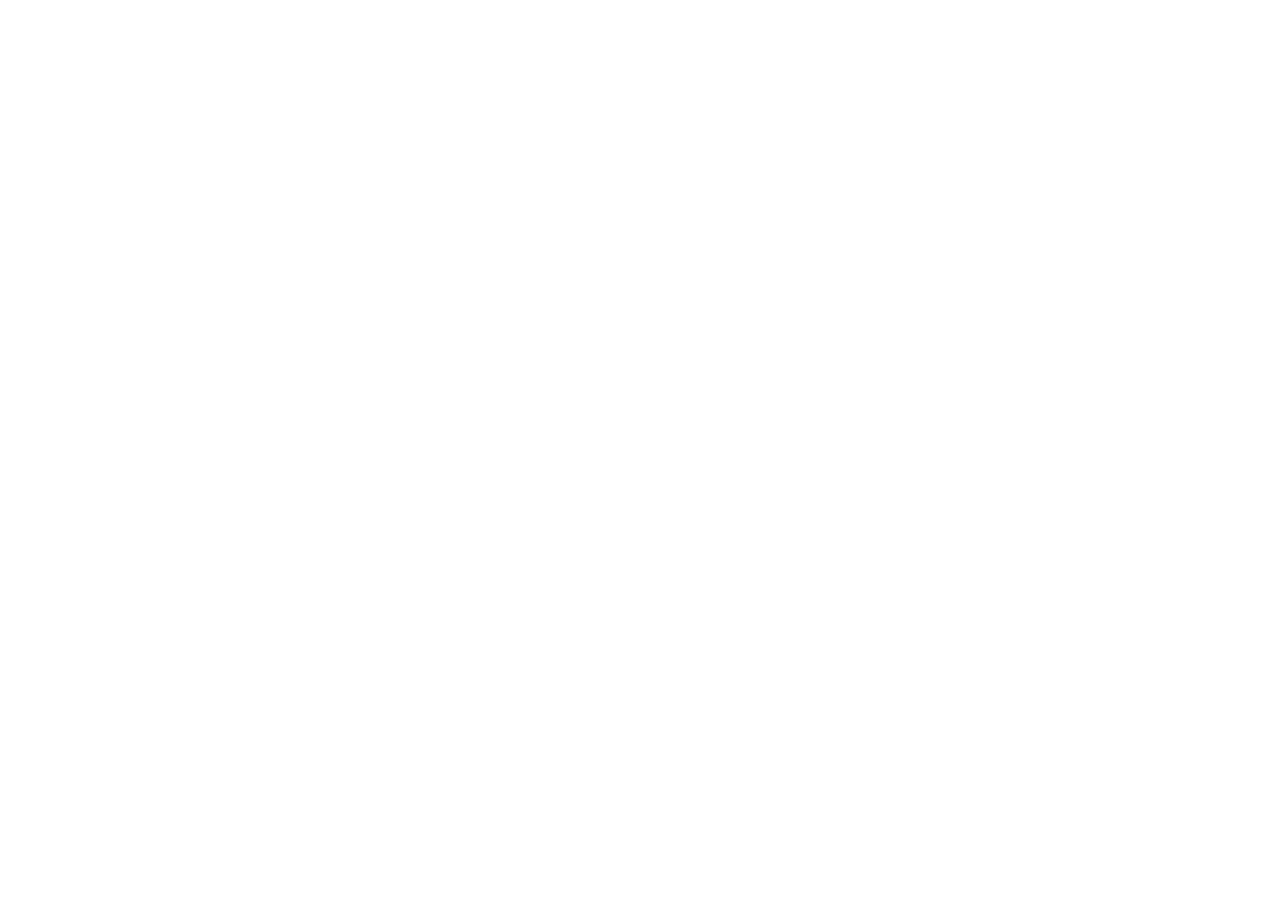
==== index.html @ 6567d0b5 "first commit" ====
<!DOCTYPE html>
<html lang="en">
<head>
    <meta charset="UTF-8">
    <meta name="viewport" content="width=device-width, initial-scale=1.0">
    <title>Document</title>
</head>
<body>
    
</body>
</html>
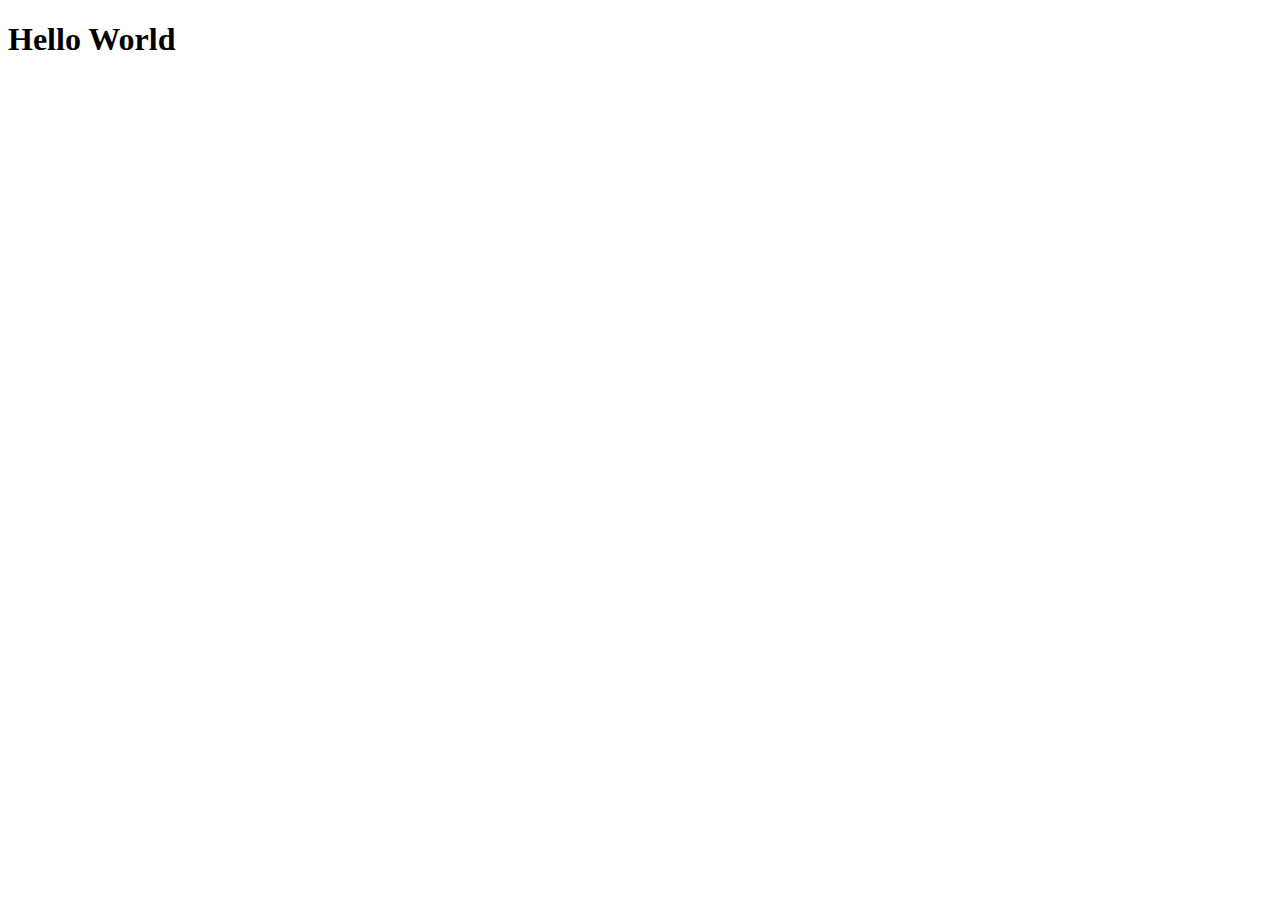
==== commit b7855666: "second commit" ====
--- a/index.html
+++ b/index.html
@@ -6,6 +6,6 @@
     <title>Document</title>
 </head>
 <body>
-    
+    <h1>Hello World</h1>
 </body>
 </html>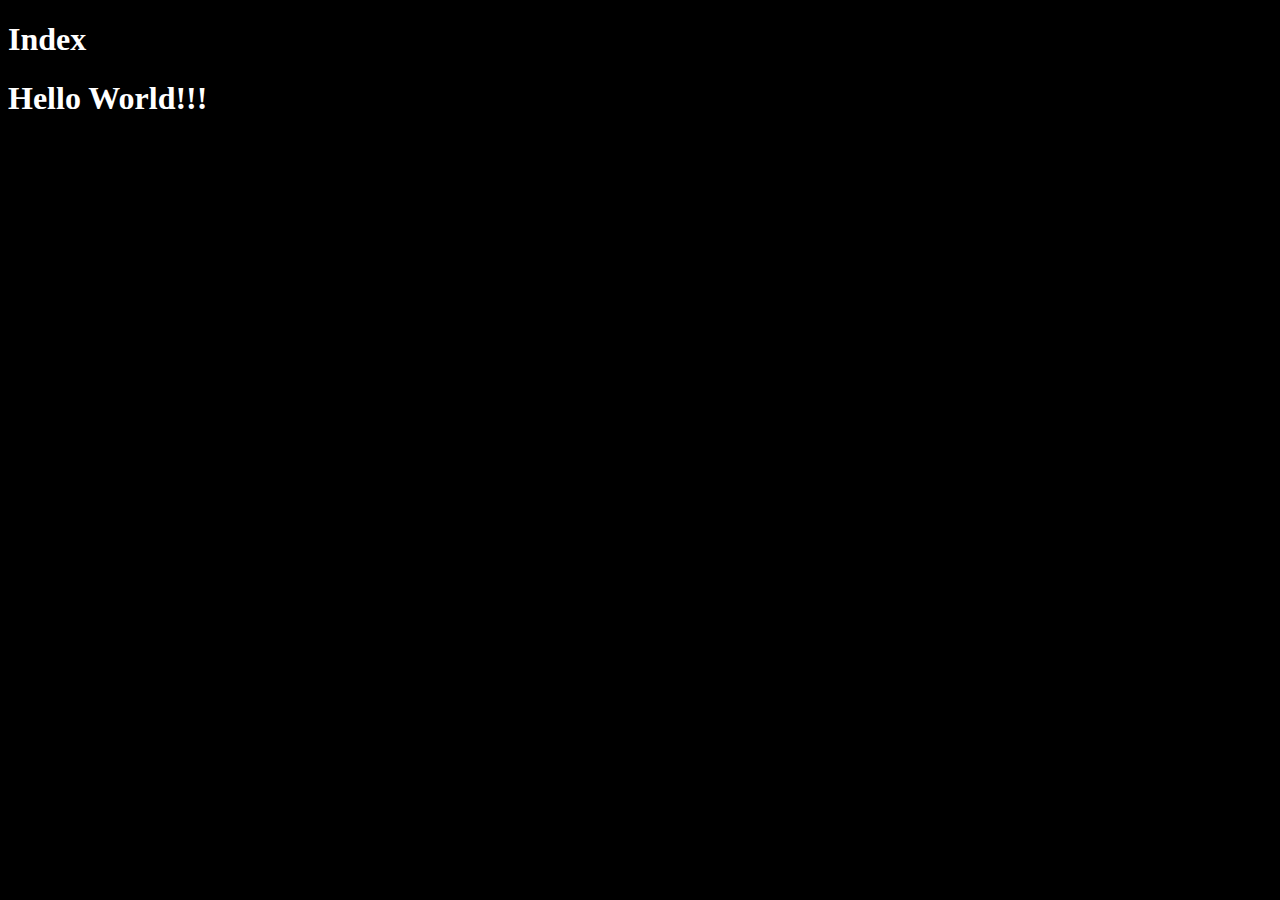
==== commit a9ccad31: "third commit" ====
--- a/index.html
+++ b/index.html
@@ -3,9 +3,11 @@
 <head>
     <meta charset="UTF-8">
     <meta name="viewport" content="width=device-width, initial-scale=1.0">
-    <title>Document</title>
+    <link rel="stylesheet" href="./style.css">
+    <title>Inicio</title>
 </head>
 <body>
-    <h1>Hello World</h1>
+    <h1>Index</h1>
+    <script src="./app.js"></script>
 </body>
 </html>--- a/style.css
+++ b/style.css
@@ -0,0 +1,13 @@
+body{
+    background-color: black;
+    color:white;
+}
+
+.hw{
+    transition: 300ms ease-in-out;
+}
+.hw:hover {
+    font-family: sans-serif;
+    color:yellow;
+    transition: 300ms ease-in-out;
+}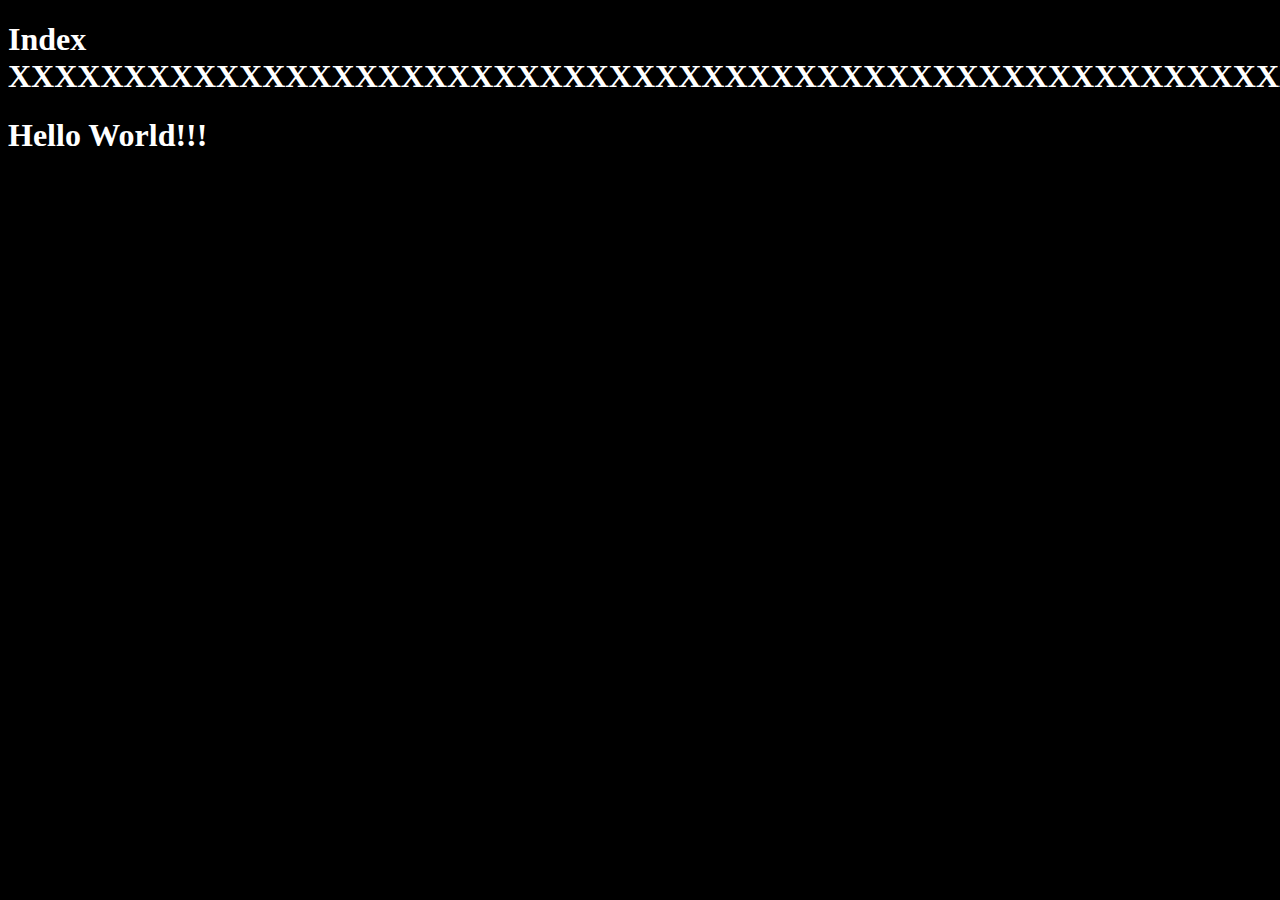
==== commit b7a36f5a: "fallo" ====
--- a/index.html
+++ b/index.html
@@ -7,7 +7,9 @@
     <title>Inicio</title>
 </head>
 <body>
-    <h1>Index</h1>
+    <h1>Index
+        XXXXXXXXXXXXXXXXXXXXXXXXXXXXXXXXXXXXXXXXXXXXXXXXXXXXXXXXXXXXXXXXXXXXXXXXXXXXXXXXXXXXXXXXXXXXXXXXX
+    </h1>
     <script src="./app.js"></script>
 </body>
 </html>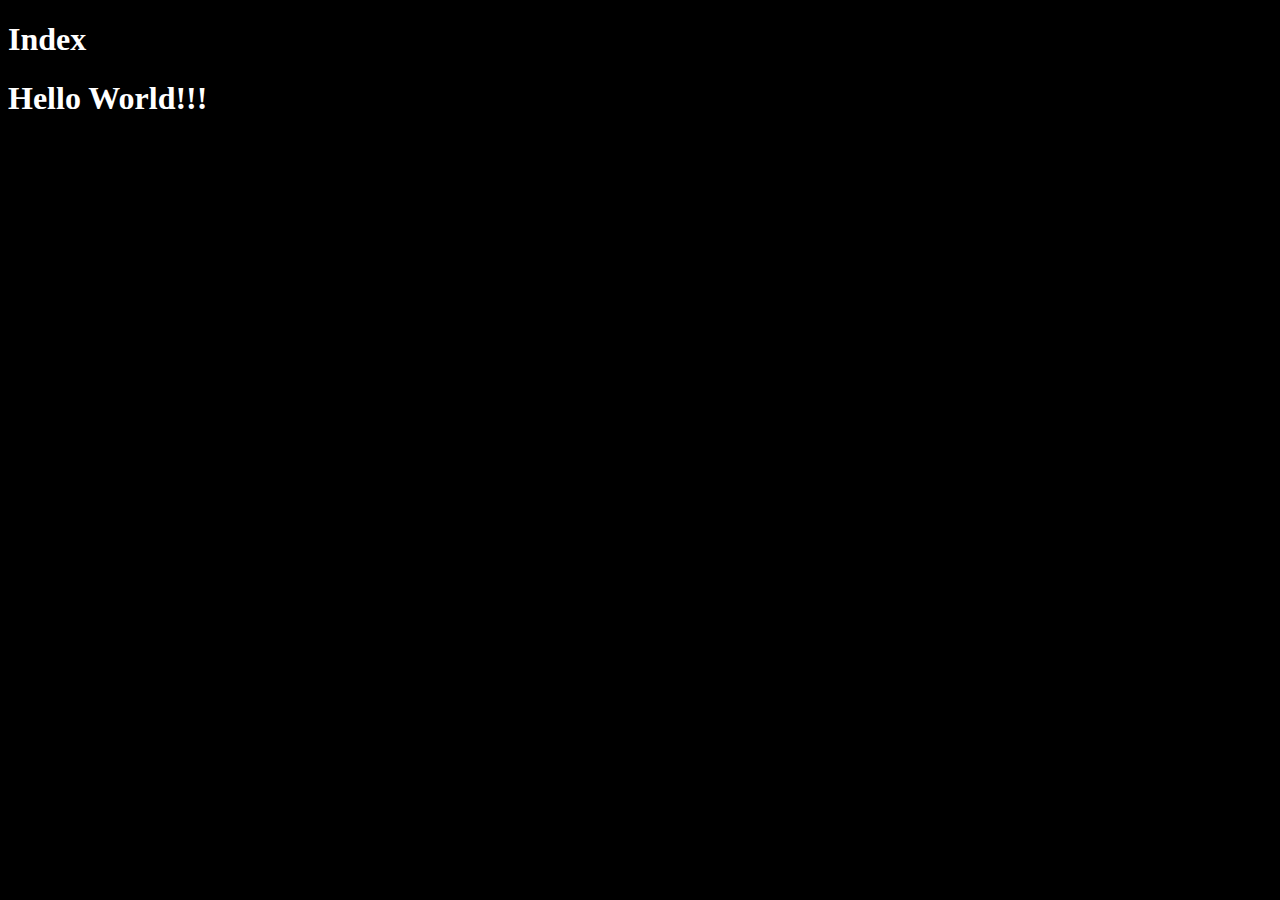
==== commit b6d86426: "Revert "fallo"" ====
--- a/index.html
+++ b/index.html
@@ -7,9 +7,7 @@
     <title>Inicio</title>
 </head>
 <body>
-    <h1>Index
-        XXXXXXXXXXXXXXXXXXXXXXXXXXXXXXXXXXXXXXXXXXXXXXXXXXXXXXXXXXXXXXXXXXXXXXXXXXXXXXXXXXXXXXXXXXXXXXXXX
-    </h1>
+    <h1>Index</h1>
     <script src="./app.js"></script>
 </body>
 </html>